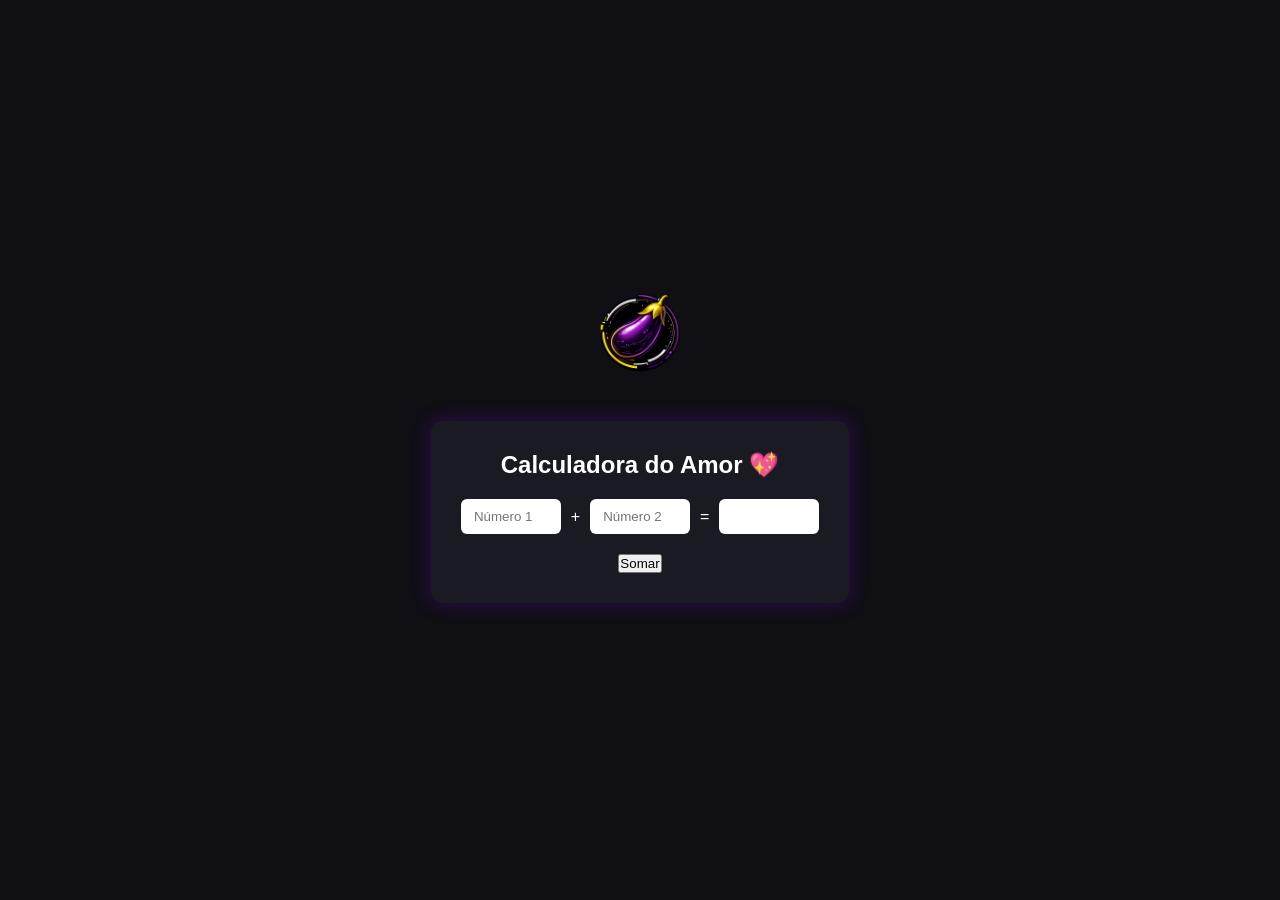
==== calc.html @ 9afcc8fd "Atualizações no código e atualização do style" ====
<!DOCTYPE html>
<html lang="en">
<head>
    <meta charset="UTF-8">
    <meta name="viewport" content="width=device-width, initial-scale=1.0">
    <title>Calculadora</title>
    <link rel="stylesheet" href="css/calc.css">
</head>
<body>
    <header class="header">
    <img src="img/Logo Berin.png" alt="Logo Sisberin" class="logo">
</header>

<main class="main">
    <section class="card">
        <h1>Calculadora do Amor 💖</h1>

        <div class="calculadora">
            <input type="number" id="num1" placeholder="Número 1">
            <span>+</span>
            <input type="number" id="num2" placeholder="Número 2">
            <span>=</span>
            <input type="text" id="resultado" readonly>
        </div>

        <button onclick="somar()">Somar</button>
    </section>

    <section class="imagem-area">
        <img src="img/dedo.png" id="imagemAmor" alt="Imagem amor" class="imagem">
    </section>
</main>

<script src="js/script.js"></script>
</body>
</html>
---- css/calc.css ----
*{
    margin: 0;
    padding: 0;
    box-sizing: border-box;
}

body{
    font-family: Arial, Helvetica, sans-serif;
    background: #0f0f14;
    color: white;

    display: flex;
    flex-direction: column;
    align-items: center;
    justify-content: center;
    height: 100vh;
}

.header{
    margin-bottom: 20px;
}

.logo{
    width: 180px;
}

.main{
    display: flex;
    flex-direction: column;
    align-items: center;
}

.card{
    background: #1a1a22;
    padding: 30px;
    border-radius: 12px;
    box-shadow: 0 0 20px rgba(128,0,255,0.3);
    text-align: center;
}

.calculadora{
    display: flex;
    align-items: center;
    justify-content: center;
    gap: 10px;
    margin: 20px 0;
}

input{
    padding: 10px;
    width: 100px;
    text-align: center;
    border-radius: 6px;
    border: none;
    outline: none;
}

input

button{
    padding: 10px 25px;
    border: none;
    border-radius: 6px;
    background: linear-gradient(45deg,purple,yellow);
    color: white;
    font-weight: bold;
    cursor: pointer;
    transition: 0.3s;
}

button:hover{
    transform: scale(1.05);
}

.imagem-area{
    margin-top: 20px;
}

.imagem{
    width: 150px;
    display: none;
}
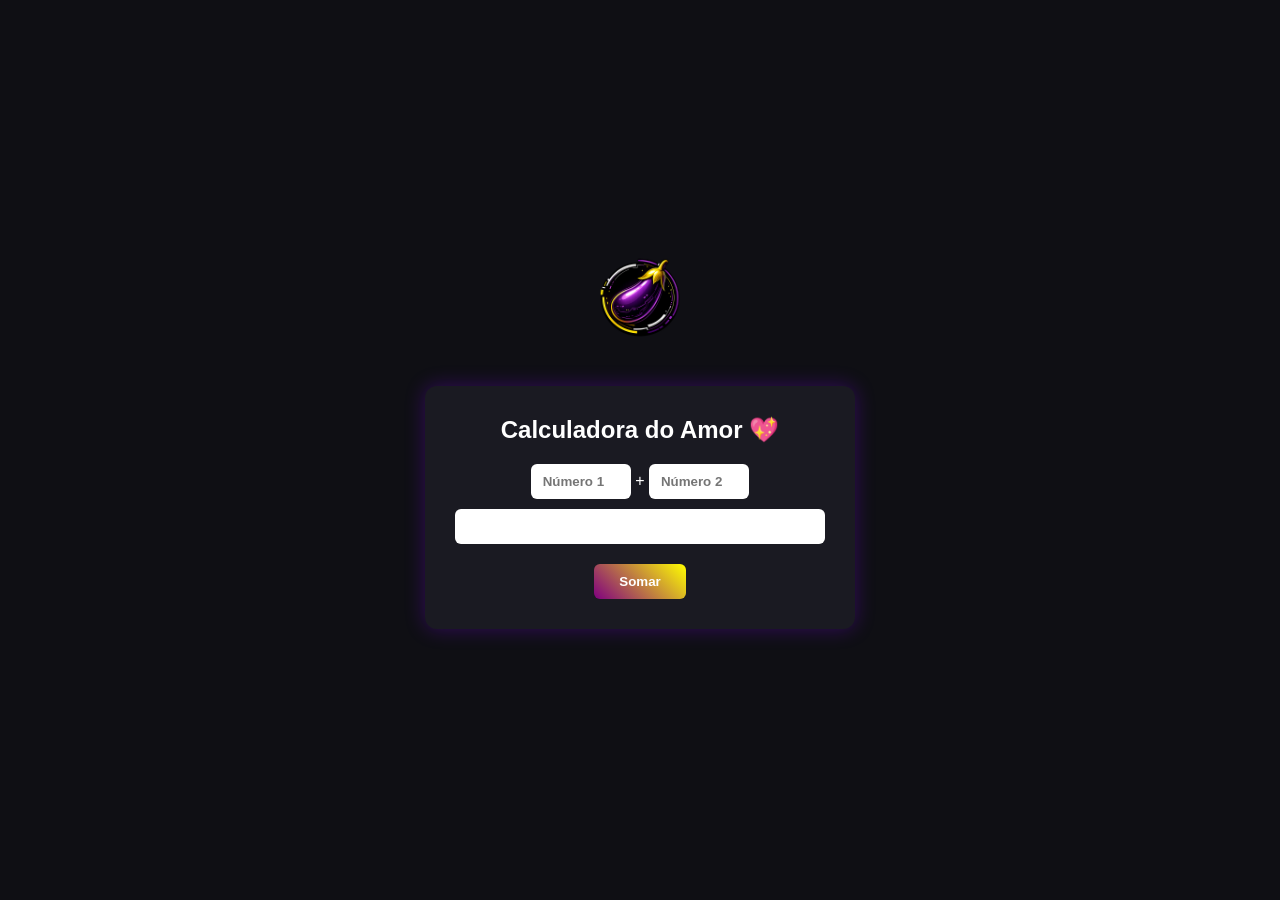
==== commit 0aa55e8b: "Alteração da calculadora, imagem que aparece ao calcular e o link na logo para voltar para a tela in" ====
--- a/calc.html
+++ b/calc.html
@@ -8,7 +8,7 @@
 </head>
 <body>
     <header class="header">
-    <img src="img/Logo Berin.png" alt="Logo Sisberin" class="logo">
+    <a href="index.html"><img src="img/Logo Berin.png" alt="Logo Sisberin" class="logo"></a>
 </header>
 
 <main class="main">
@@ -16,11 +16,15 @@
         <h1>Calculadora do Amor 💖</h1>
 
         <div class="calculadora">
-            <input type="number" id="num1" placeholder="Número 1">
-            <span>+</span>
-            <input type="number" id="num2" placeholder="Número 2">
-            <span>=</span>
-            <input type="text" id="resultado" readonly>
+            <div class="linha">
+                <input type="number" id="num1" placeholder="Número 1">
+                <span>+</span>
+                <input type="number" id="num2" placeholder="Número 2">
+            </div>
+
+            <div class="linha">
+                <input type="text" id="resultado" readonly>
+            </div>
         </div>
 
         <button onclick="somar()">Somar</button>
--- a/css/calc.css
+++ b/css/calc.css
@@ -41,6 +41,7 @@
 .calculadora{
     display: flex;
     align-items: center;
+    flex-direction: column;
     justify-content: center;
     gap: 10px;
     margin: 20px 0;
@@ -53,9 +54,14 @@
     border-radius: 6px;
     border: none;
     outline: none;
+    font-weight: bold;
 }
 
-input
+#resultado{
+    min-width: 370px;
+    width: auto;
+    font-weight: bold;
+}
 
 button{
     padding: 10px 25px;
@@ -73,10 +79,15 @@
 }
 
 .imagem-area{
-    margin-top: 20px;
+    margin-top: 30px;
+}
+
+.imagem-area img{
+    border-radius: 50%;
 }
 
 .imagem{
-    width: 150px;
+    width: 250px;
+    height: 250px;
     display: none;
 }
